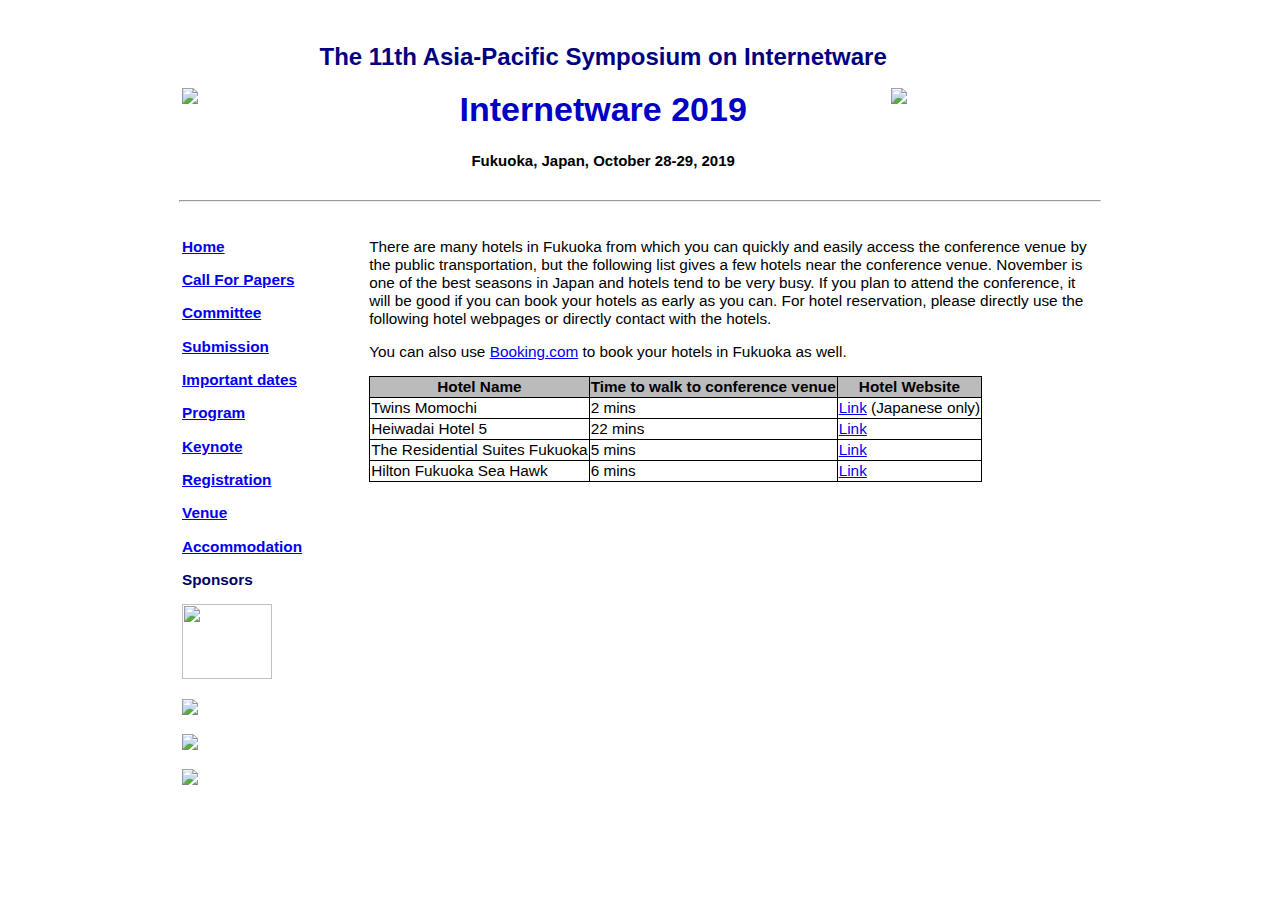
==== Accommodation.html @ a158ac2f "アップデート" ====
<!DOCTYPE html>

<html xmlns="http://www.w3.org/1999/xhtml">
<head>
    <meta name="generator" content=
    "HTML Tidy for HTML5 (experimental) for Windows https://github.com/w3c/tidy-html5/tree/c63cc39" />
    <meta http-equiv="Content-Type" content="text/html; charset=UTF-8" />
    <meta content="IE=11.0000" http-equiv="X-UA-Compatible" />

    <title>Internetware 2019</title>
    <meta name="GENERATOR" content="MSHTML 11.00.10586.103" />
    <script type='text/javascript' src=
    'http://www.bing.com/api/maps/mapcontrol?callback=GetMap&amp;key=[Atml28sZFBLbhdVgJ30G8HwXG-yVQe-1-4EvjJYdvAnxtc_VoofD6XkLPmud8mT6]'
    async="" defer="defer">
</script>
    <script type="text/javascript">
//<![CDATA[
         function GetMap() {
             var map = new Microsoft.Maps.Map(document.getElementById("MyMap"), {credentials: 'Atml28sZFBLbhdVgJ30G8HwXG-yVQe-1-4EvjJYdvAnxtc_VoofD6XkLPmud8mT6',
                       center: new Microsoft.Maps.Location(39.972092, 116.337540), zoom:15});

             var pushpin = new Microsoft.Maps.Pushpin(map.getCenter(), {text:'A', title: 'Beijing Jingyi Hotel'});
             map.entities.push(pushpin);
         }
    //]]>
    </script>
    <link media="all" href="css/index.css" type="text/css" rel="stylesheet" />
</head>

<body onload="GetMap();">
    <table width="928" border="0" align="center">
        <tbody>
            <tr>
                <td>
                    <table>
                        <tbody>
                            <tr>
                                <td width="15%"><img src="images/internetware2019.jpg" width="100%" align="right" /></td>

                                <td align="center">
                                    <br />

                                    <p width="100%" class="STYLE1" style="font-siz:18px" align="center">The 11th Asia-Pacific
                                    Symposium on Internetware</p>

                                    <p class="STYLE29 STYLE30" style="font-size: 34px;" align="center">Internetware 2019</p>

                                    <p class="STYLE31" style="font-size: 15px;" align="center">Fukuoka, Japan, October 28-29, 2019 
                                    <!--Co-Located with <a href="https://URL" target="_top" class="top_a"><font color="red">CSERIS 2019</font></a>--></p>
                                </td>

                                <td width="22%"><img src="images/internetwarename.jpg" width="100%" align="right" /></td>
                            </tr>
                        </tbody>
                    </table>
                </td>
            </tr>

            <tr>
                <td>
                    <hr />
                </td>
            </tr>

            <tr>
                <!-- <TD width="922"><IMG width="922" height="225"
            src="pics/internetware.jpg"></TD> -->
            </tr>

            <tr>
                <td></td>
            </tr>

            <tr>
                <td>
                    <table width="918" border="0">
                        <tbody>
                            <tr>
                                <td class="STYLE11" height="610" width="182" valign="top">
                                    <p><a href="index.html">Home</a></p>

                                    <p><a href="CallForPapers.html">Call For Papers</a></p>

                                    <p><a href="Committe.html">Committee</a></p>

                                    <p><a href="submission.html">Submission</a></p>

                                    <p><a href="Improtantdates.html">Important dates</a></p>

                                    <p><a href="Program.html">Program</a></p>

                                    <p><a href="Keynote.html">Keynote</a></p>

                                    <p><a href="Registration.html">Registration</a></p>

                                    <p><a href="ConferenceVenue.html">Venue</a></p>

                                    <p><a href="Accommodation.html">Accommodation</a></p>

                                    <p>Sponsors</p>

                                    <p><strong><img src="images/organization/ccf.jpg" height="75" width="90" /></strong></p>

                                    <p><strong><a href="https://www.kyushu-u.ac.jp/en/"><img src="images/organization/kyushu-u.png"
                                    width="162" /></a></strong></p>

                                    <p><strong><img width="150" src="images/organization/acm.jpg" /></strong></p>

                                    <p><strong><img width="150" src="images/organization/sigsoft.gif" /></strong></p>
                                </td>

                                <td width="720" valign="top">
                                    <p align="justify"></p>

                                    <p>There are many hotels in Fukuoka from which you can quickly and easily access the conference
                                    venue by the public transportation, but the following list gives a few hotels near the
                                    conference venue. November is one of the best seasons in Japan and hotels tend to be very busy.
                                    If you plan to attend the conference, it will be good if you can book your hotels as early as
                                    you can. For hotel reservation, please directly use the following hotel webpages or directly
                                    contact with the hotels.</p>

                                    <p>You can also use <a href=
                                    "https://www.booking.com/searchresults.en-gb.html?label=gen173nr-1BCAEoggJCAlhYSDNiBW5vcmVmaDGIAQGYARXCAQNhYm7IARTYAQHoAQGSAgF5qAIE;sid=b375c3e01ba05d3e3d12770b10a23bcf;checkin_month=11&amp;checkin_monthday=5&amp;checkin_year=2017&amp;checkout_month=11&amp;checkout_monthday=9&amp;checkout_year=2017&amp;class_interval=1&amp;dest_id=900047908&amp;dest_type=city&amp;genius_rate=1&amp;group_adults=1&amp;group_children=0&amp;label_click=undef&amp;no_rooms=1&amp;offset=0&amp;raw_dest_type=city&amp;room1=A&amp;sb_price_type=total&amp;sb_travel_purpose=business&amp;search_selected=1&amp;src=index&amp;src_elem=sb&amp;ss=Fukuoka%2C%20Fukuoka%2C%20Japan&amp;ss_raw=Fukuok&amp;ssb=empty&amp;ssne=Fukuoka&amp;ssne_untouched=Fukuoka&amp;">
                                    Booking.com</a> to book your hotels in Fukuoka as well.</p>

                                    <table style="border:solid 1px;border-collapse: collapse;">
                                        <tbody>
                                            <tr style="border:solid 1px;border-collapse: collapse;">
                                                <th style="border:solid 1px;border-collapse: collapse;">Hotel Name</th>

                                                <th style="border:solid 1px;border-collapse: collapse;">Time to walk to conference venue</th>

                                                <th style="border:solid 1px;border-collapse: collapse;">Hotel Website</th>
                                            </tr>

                                            <tr style="border:solid 1px;border-collapse: collapse;">
                                                <td style="border:solid 1px;border-collapse: collapse;">Twins Momochi</td>

                                                <td style="border:solid 1px;border-collapse: collapse;">2 mins</td>

                                                <td style="border:solid 1px;border-collapse: collapse;">
                                                    <a href="http://www.ihwgroup.co.jp/">Link</a> (Japanese only)
                                                </td>
                                            </tr>

                                            <tr style="border:solid 1px;border-collapse: collapse;">
                                                <td style="border:solid 1px;border-collapse: collapse;">Heiwadai Hotel 5</td>

                                                <td style="border:solid 1px;border-collapse: collapse;">22 mins</td>

                                                <td style="border:solid 1px;border-collapse: collapse;">
                                                    <a href=
                                                    "https://www.booking.com/hotel/jp/heiwadai-5.html?aid=330843;lang=en">Link</a>
                                                </td>
                                            </tr>

                                            <tr style="border:solid 1px;border-collapse: collapse;">
                                                <td style="border:solid 1px;border-collapse: collapse;">The Residential Suites Fukuoka</td>

                                                <td style="border:solid 1px;border-collapse: collapse;">5 mins</td>

                                                <td style="border:solid 1px;border-collapse: collapse;">
                                                    <a href="http://www.trs-fukuoka.co.jp/english/index.html">Link</a>
                                                </td>
                                            </tr>

                                            <tr style="border:solid 1px;border-collapse: collapse;">
                                                <td style="border:solid 1px;border-collapse: collapse;">Hilton Fukuoka Sea Hawk</td>

                                                <td style="border:solid 1px;border-collapse: collapse;">6 mins</td>

                                                <td style="border:solid 1px;border-collapse: collapse;">
                                                    <a href=
                                                    "http://www3.hilton.com/en/hotels/japan/hilton-fukuoka-sea-hawk-FUKHIHI/index.html">
                                                    Link</a>
                                                </td>
                                            </tr>
                                        </tbody>
                                    </table>
                                </td>
                            </tr>
                        </tbody>
                    </table>
                </td>
            </tr>
        </tbody>
    </table>
</body>
</html>
---- css/index.css ----
/* ::::: http://stap.sjtu.edu.cn/internetware2016/style.css ::::: */

.STYLE1 { font-size: 24px; font-weight: bold; color: rgb(0, 0, 128); }
.STYLE11 { color: rgb(0, 0, 102); font-weight: bold; }
body { margin-top: 0px; }
.STYLE29 { color: rgb(0, 0, 0); }
.STYLE30 { font-size: 40px; font-weight: bold; color: rgb(0, 0, 194); }
.STYLE31 { font-size: 18px; font-weight: bold; }
.STYLE32 { font-size: 20px; font-weight: bold; }
table { border: 0px none; }
td { font-family: arial; }
td { font-size: 11.5pt; line-height: 18px; }

table,td,th {

}

td,th{

}

th{
    background-color: #BBB;
}

.leftitem{
    width: 100px;
}

td
.haiiro1{
        background-color: #E0E0E0;
}

.haiiro{
        background-color: #E0E0E0;
}

.midori{
        background-color: #C4D79B;
		text-align: left;
}

.leftitem{
        background-color: #E0E0E0;
}

.leftitem-a{
        background-color: #FFFFFF;
		text-align: left;
}

.rightitem{
        width: 500px;
		background-color: #FFFFFF;
		text-align: left;


}
.rightitem-white{
        width: 500px;
		background-color: #FFFFFF;
		text-align: left;
}
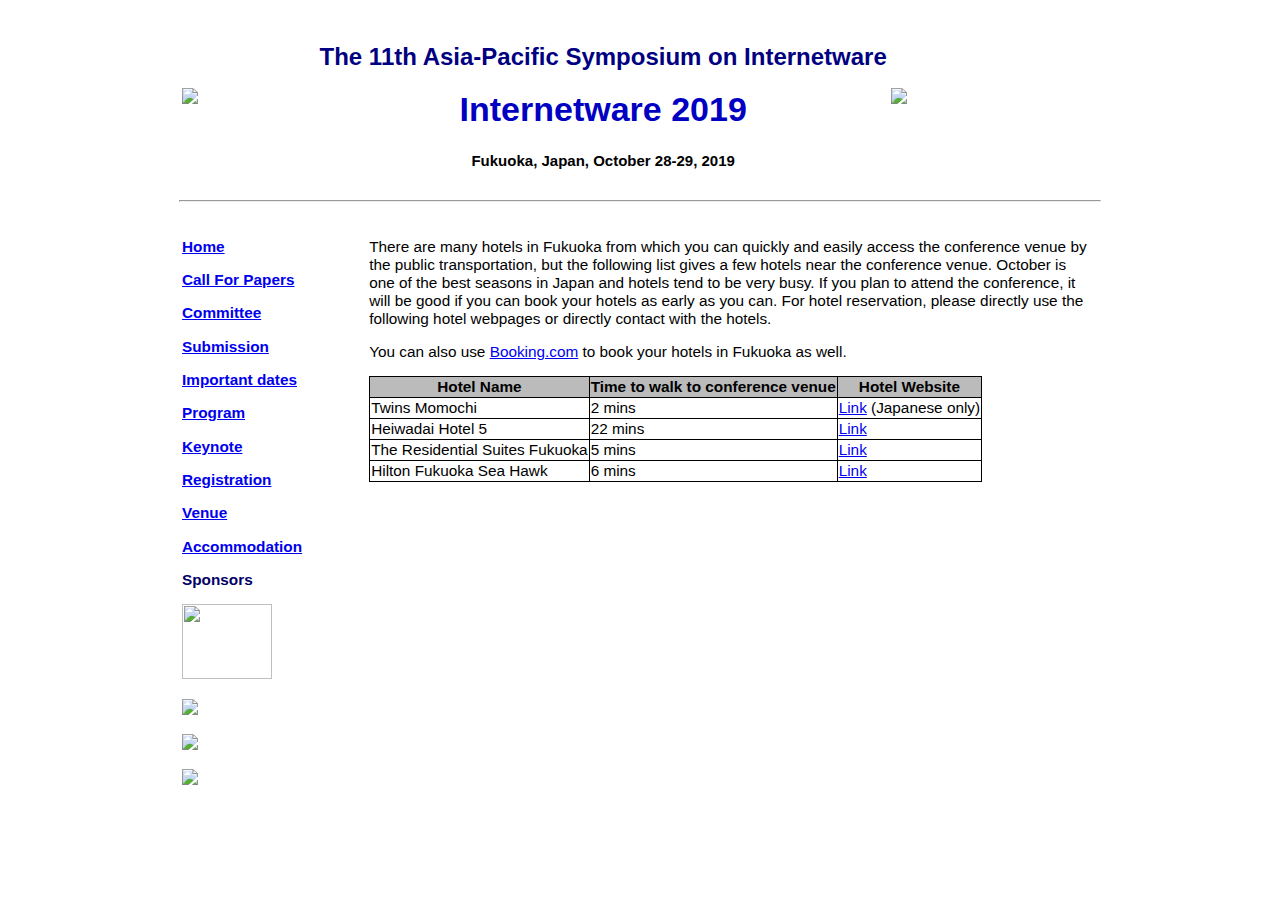
==== commit 58bd8489: "アップデート" ====
--- a/Accommodation.html
+++ b/Accommodation.html
@@ -114,7 +114,7 @@
 
                                     <p>There are many hotels in Fukuoka from which you can quickly and easily access the conference
                                     venue by the public transportation, but the following list gives a few hotels near the
-                                    conference venue. November is one of the best seasons in Japan and hotels tend to be very busy.
+                                    conference venue. October is one of the best seasons in Japan and hotels tend to be very busy.
                                     If you plan to attend the conference, it will be good if you can book your hotels as early as
                                     you can. For hotel reservation, please directly use the following hotel webpages or directly
                                     contact with the hotels.</p>
@@ -126,11 +126,11 @@
                                     <table style="border:solid 1px;border-collapse: collapse;">
                                         <tbody>
                                             <tr style="border:solid 1px;border-collapse: collapse;">
-                                                <th style="border:solid 1px;border-collapse: collapse;">Hotel Name</th>
+                                                <th style="background-color: #BBB;border:solid 1px;border-collapse: collapse;">Hotel Name</th>
 
-                                                <th style="border:solid 1px;border-collapse: collapse;">Time to walk to conference venue</th>
+                                                <th style="background-color: #BBB;border:solid 1px;border-collapse: collapse;">Time to walk to conference venue</th>
 
-                                                <th style="border:solid 1px;border-collapse: collapse;">Hotel Website</th>
+                                                <th style="background-color: #BBB;border:solid 1px;border-collapse: collapse;">Hotel Website</th>
                                             </tr>
 
                                             <tr style="border:solid 1px;border-collapse: collapse;">
